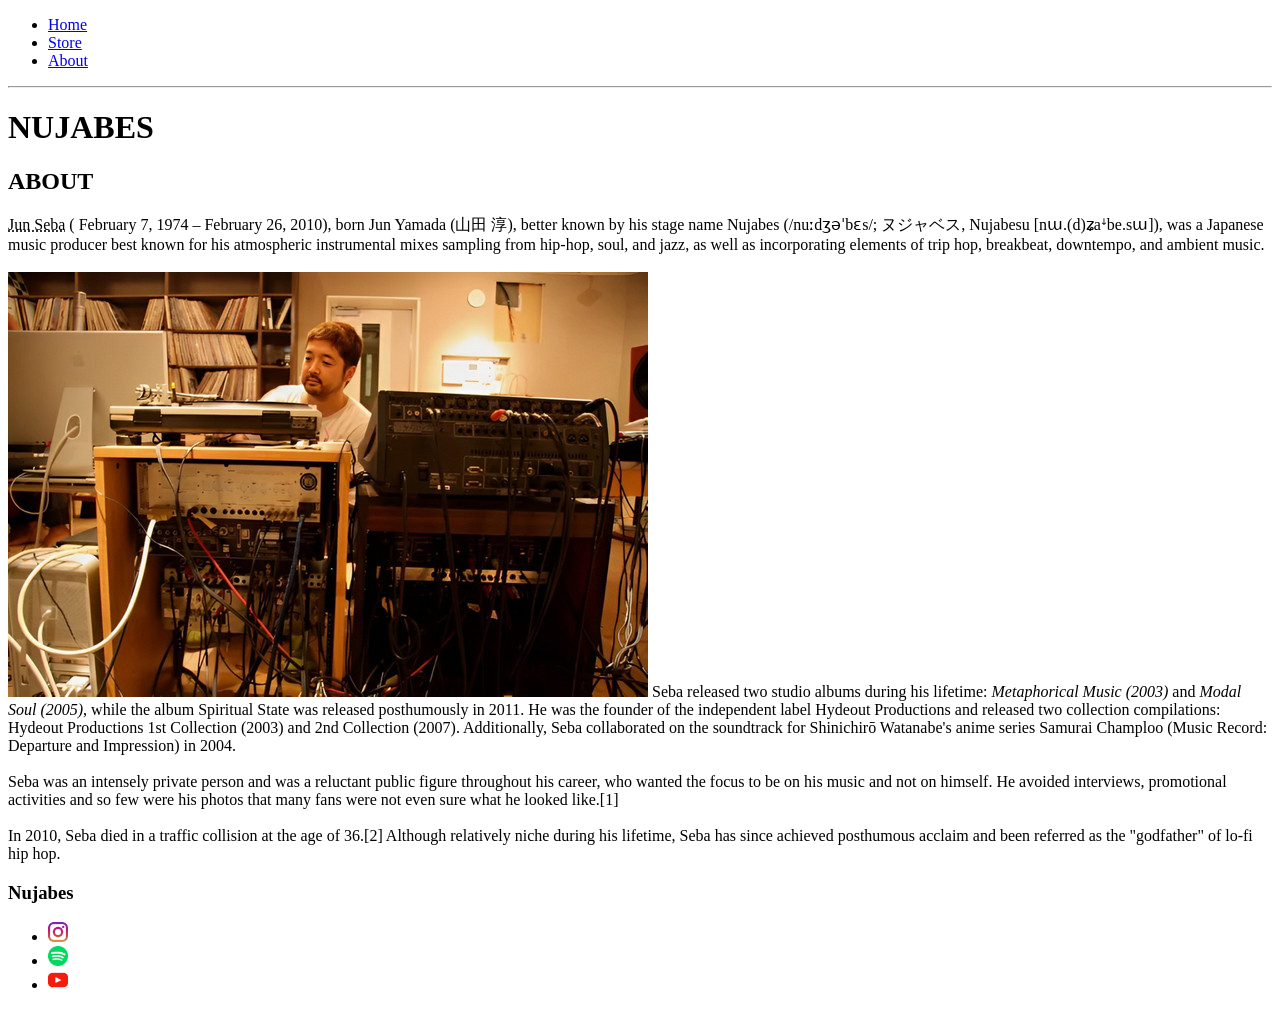
==== about.html @ f5e76d1a "basic HTML" ====
<!DOCTYPE html>
<html lang="en">
<head>
    <meta charset="UTF-8">
    <meta name="viewport" content="width=device-width, initial-scale=1.0">
    <title>NUJABES | About</title>
</head>
<body>
    <header>
        <nav>
            <ul>
                <li><a href="index.html">Home</a></li>
                <li><a href="store.html">Store</a></li>
                <li><a href="about.html">About</a></li>
            </ul>
        </nav>
    </header>
    <hr>
    <h1>NUJABES</h1>

    <main>
        <section>
            <h2>ABOUT</h2>
            <p><abbr title="瀬葉 淳">Jun Seba</abbr> (
                February 7, 1974 – February 26, 2010), born Jun
                Yamada (山田 淳), better known by his stage name 
                Nujabes (/nuːdʒəˈbɛs/; ヌジャベス, Nujabesu 
                [nɯ.(d)ʑaꜜbe.sɯ]), was a Japanese music producer
                 best known for his atmospheric instrumental mixes
                  sampling from hip-hop, soul, and jazz, as well 
                  as incorporating elements of trip hop, breakbeat,
                  downtempo, and ambient music.
                <br><br>
                <img src="images/1.jpg">
                Seba released two studio albums during his lifetime:
                 <cite>Metaphorical Music (2003)</cite> and <cite>Modal Soul (2005)</cite>, 
                 while the album Spiritual State was released 
                 posthumously in 2011. He was the founder of the 
                 independent label Hydeout Productions and released 
                 two collection compilations: Hydeout Productions 
                 1st Collection (2003) and 2nd Collection (2007). 
                 Additionally, Seba collaborated on the soundtrack 
                 for Shinichirō Watanabe's anime series Samurai 
                 Champloo (Music Record: Departure and Impression) 
                 in 2004.
                <br><br>
                Seba was an intensely private person and was a 
                reluctant public figure throughout his career, 
                who wanted the focus to be on his music and not 
                on himself. He avoided interviews, promotional 
                activities and so few were his photos that many 
                fans were not even sure what he looked like.[1]
                <br><br>
                In 2010, Seba died in a traffic collision at 
                the age of 36.[2] Although relatively niche 
                during his lifetime, Seba has since achieved 
                posthumous acclaim and been referred as the 
                "godfather" of lo-fi hip hop.</p>
        </section>
    </main>
    <footer>
        <h3>Nujabes</h3>
        <ul>
            <li>
                <a href="https://www.instagram.com/nujabes.official" target="_blank">
                    <img src="/images/Social Media/instagram.png" style="width: 20px;height: 20px;">
                </a>
            </li>
            <li>
                <a href="https://www.youtube.com/@Nujabes19740207"  target="_blank">
                    <img src="/images/Social Media/spotify.png" style="width: 20px;height: 20px;">
                </a>
            </li>
            <li>
                <a href="https://open.spotify.com/artist/3Rq3YOF9YG9YfCWD4D56RZ?si=zA-_gRPVTGOdoZE_CjC2cA"  target="_blank"f>
                    <img src="/images/Social Media/youtube.png" style="width: 20px;height: 20px;">
                </a>
            </li>
        </ul>
    </footer>



    </main>
</body>
</html>
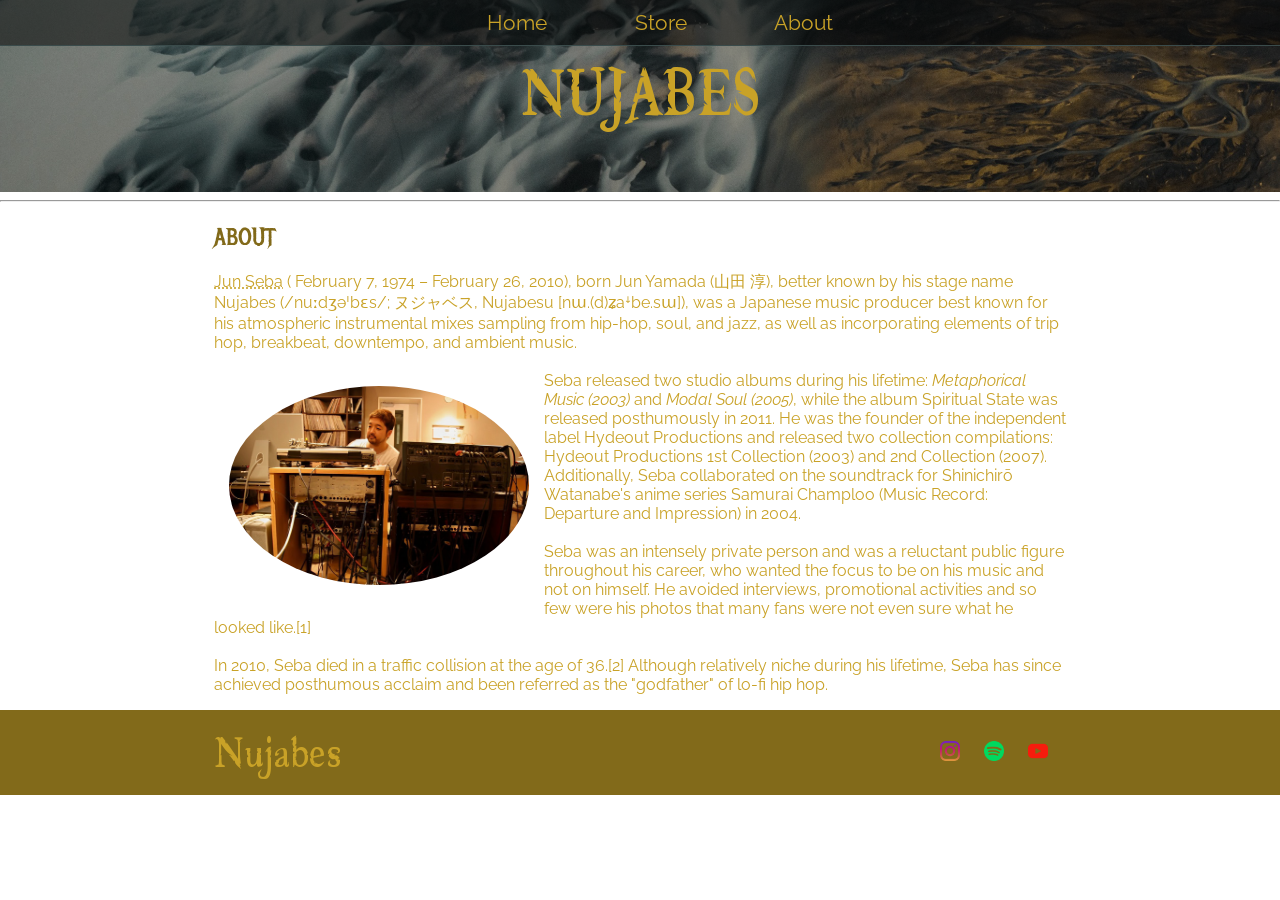
==== commit 2fd2b6f6: "basic css for the about page" ====
--- a/about.html
+++ b/about.html
@@ -4,23 +4,26 @@
     <meta charset="UTF-8">
     <meta name="viewport" content="width=device-width, initial-scale=1.0">
     <title>NUJABES | About</title>
+
+    <link rel="stylesheet" href="style.css">
 </head>
 <body>
-    <header>
-        <nav>
+    <header class="header">
+        <nav class="nav main-nav">
             <ul>
                 <li><a href="index.html">Home</a></li>
                 <li><a href="store.html">Store</a></li>
                 <li><a href="about.html">About</a></li>
             </ul>
         </nav>
+        
+        <h1 class="band-name band-name-large">NUJABES</h1>
     </header>
     <hr>
-    <h1>NUJABES</h1>
 
     <main>
-        <section>
-            <h2>ABOUT</h2>
+        <section class="content-section container">
+            <h2 class="section-header">ABOUT</h2>
             <p><abbr title="瀬葉 淳">Jun Seba</abbr> (
                 February 7, 1974 – February 26, 2010), born Jun
                 Yamada (山田 淳), better known by his stage name 
@@ -31,7 +34,7 @@
                   as incorporating elements of trip hop, breakbeat,
                   downtempo, and ambient music.
                 <br><br>
-                <img src="images/1.jpg">
+                <img class="about-band-image" src="images/1.jpg">
                 Seba released two studio albums during his lifetime:
                  <cite>Metaphorical Music (2003)</cite> and <cite>Modal Soul (2005)</cite>, 
                  while the album Spiritual State was released 
@@ -57,26 +60,28 @@
                 posthumous acclaim and been referred as the 
                 "godfather" of lo-fi hip hop.</p>
         </section>
-    </main>
-    <footer>
-        <h3>Nujabes</h3>
-        <ul>
-            <li>
-                <a href="https://www.instagram.com/nujabes.official" target="_blank">
-                    <img src="/images/Social Media/instagram.png" style="width: 20px;height: 20px;">
-                </a>
-            </li>
-            <li>
-                <a href="https://www.youtube.com/@Nujabes19740207"  target="_blank">
-                    <img src="/images/Social Media/spotify.png" style="width: 20px;height: 20px;">
-                </a>
-            </li>
-            <li>
-                <a href="https://open.spotify.com/artist/3Rq3YOF9YG9YfCWD4D56RZ?si=zA-_gRPVTGOdoZE_CjC2cA"  target="_blank"f>
-                    <img src="/images/Social Media/youtube.png" style="width: 20px;height: 20px;">
-                </a>
-            </li>
-        </ul>
+    <footer class="main-footer">
+        <div class="container main-footer-container">
+            
+            <h3 class="band-name band-name-footer">Nujabes</h3>
+            <ul class="nav footer-nav">
+                <li>
+                    <a href="https://www.instagram.com/nujabes.official" target="_blank">
+                        <img src="/images/Social Media/instagram.png" style="width: 20px;height: 20px;">
+                    </a>
+                </li>
+                <li>
+                    <a href="https://www.youtube.com/@Nujabes19740207"  target="_blank">
+                        <img src="/images/Social Media/spotify.png" style="width: 20px;height: 20px;">
+                    </a>
+                </li>
+                <li>
+                    <a href="https://open.spotify.com/artist/3Rq3YOF9YG9YfCWD4D56RZ?si=zA-_gRPVTGOdoZE_CjC2cA"  target="_blank"f>
+                        <img src="/images/Social Media/youtube.png" style="width: 20px;height: 20px;">
+                    </a>
+                </li>
+            </ul>
+        </div>    
     </footer>
 
 
--- a/style.css
+++ b/style.css
@@ -0,0 +1,120 @@
+@import url('https://fonts.googleapis.com/css2?family=Raleway:wght@400;600;700&display=swap');
+@import url('https://fonts.googleapis.com/css2?family=Metal+Mania&family=Roboto:ital,wght@0,100..900;1,100..900&display=swap');
+
+
+@font-face {
+    font-family: "anything";
+    src: url('Fonts/Booter - Zero Zero.woff2') format("woff2"),
+         url('Fonts/Booter - Zero Zero.woff') format("woff");
+    font-weight: normal;
+    font-style: normal;
+}
+
+* {
+    box-sizing: border-box;
+    font-family: Raleway;
+    color: #C9A227;
+}
+
+html, body {
+    padding:0;
+    margin:0;
+}
+
+.nav ul {
+    margin:0;
+}
+
+.nav li{
+    display: inline;
+
+}
+
+.main-nav {
+    text-align: center;
+    font-size: 1.3em;
+    border-bottom: 1px solid #3a4b4b;  /*I could use some other colors like #5E4B2C */
+    background-color: rgba(0, 0, 0, .5);
+    background-blend-mode:multiply ;
+
+}
+
+.main-nav li {
+    padding: 0em 1.5em;
+}
+
+ .nav a {
+    display: inline-block;
+    padding:10px;
+    text-decoration: none;
+    
+} 
+.nav a:hover {
+    background-color: rgba(255, 255, 255, .3);
+}
+.header {
+    background-image:url('images/header-bg.avif') ;
+    background-size: cover;
+    background-color: rgba(0, 0, 0, .3);
+    background-blend-mode: multiply;
+    padding-bottom: 50px;
+}
+
+.band-name {
+    margin: 0;
+    font-size: 4em;
+    font-family: anything;
+    font-weight: normal;
+}
+
+.band-name-large {
+    text-align: center;
+    font-size: 6em;
+}
+
+.content-section {
+    margin: 1em;
+}
+
+.container {
+    max-width: 900px;
+    margin: 0 auto;
+    padding: 0 1.5em;
+}
+
+.section-header {
+    font-family: Metal Mania;
+    font-weight: normal;
+    color: #826a1a;
+}
+
+.about-band-image {
+    float: left;
+    width: 300px;
+    margin: 15px;
+    border-radius: 50%;
+}
+
+.main-footer {
+    background-color: #826a1a;
+    margin: 0;
+    color: #3a4b4b;
+    padding: 0.3em 0.5em;
+    
+}
+
+.main-footer-container {
+    display: flex;
+    align-items: center;
+
+}
+
+.main-footer-container ul {
+    flex-grow: 1;
+    text-align: end;
+}
+
+.footer-nav {
+    padding: 0 .5em;
+}
+
